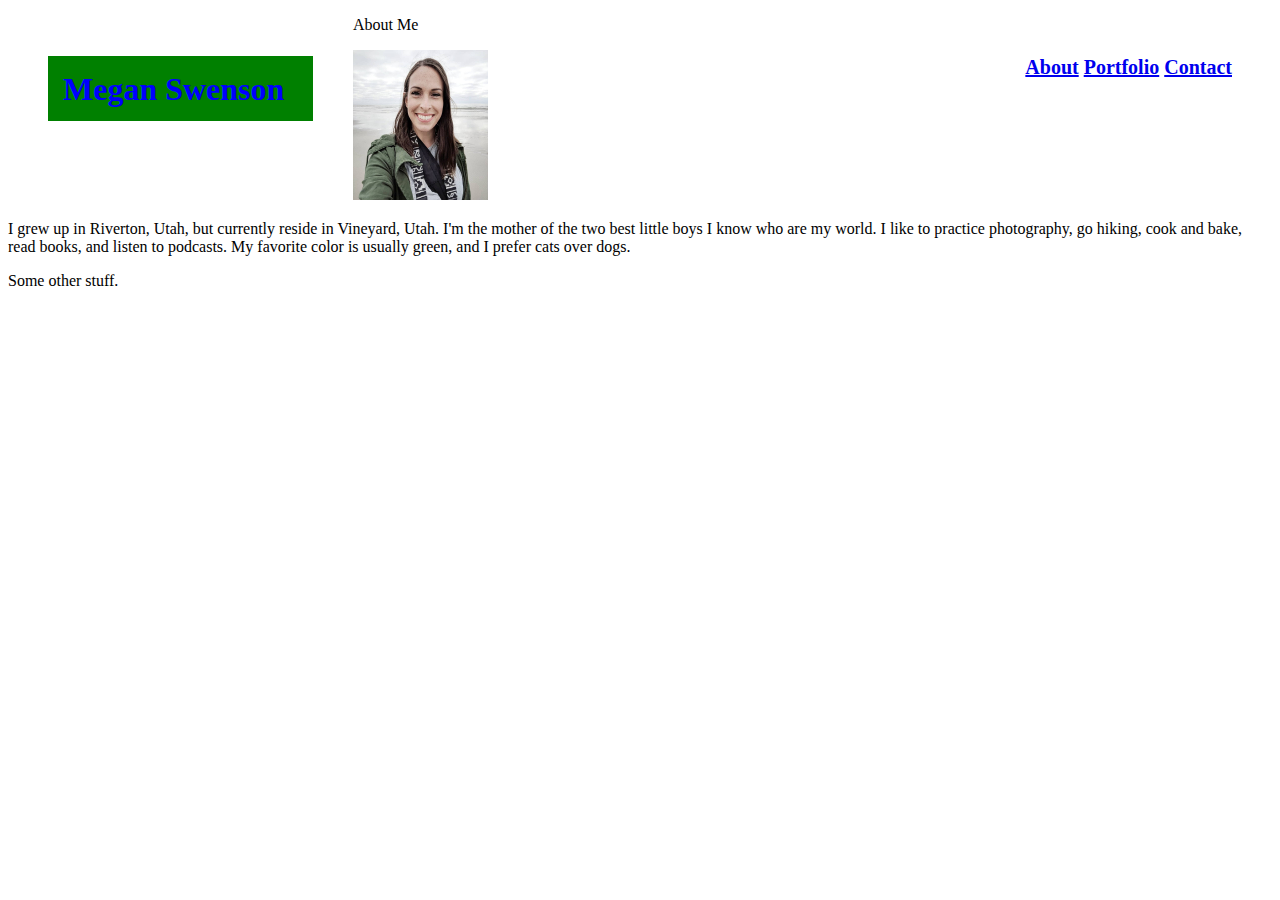
==== index.html @ f1965c6b "Adding first html file for about page" ====
<!DOCTYPE html>
<html>
<head>
    <title>Megan Swenson</title>
    <!-- Linking CSS -->
    <link rel="stylesheet" type="text/css" href="assets/css/style.css">
</head>

<body>
    <h1>Megan Swenson</h1>
    <h2>
        <a href="about.asp">About</a>
        <a href="portfolio.asp">Portfolio</a>
        <a href="contact.asp">Contact</a>
    </h2>

    <p>About Me</p>

    <img src="assets/images/43632629_10161155979555604_6531806587542044672_o.jpg" alt="About Me Photo" width="135" height="150">

    <p>I grew up in Riverton, Utah, but currently reside in Vineyard, Utah. I'm the mother of the two best little boys I know who are my world. I like to practice photography, go hiking, cook and bake, read books, and listen to podcasts. My favorite color is usually green, and I prefer cats over dogs.</p>
    <p>Some other stuff.</p>
</body>













</html>
---- assets/css/style.css ----
h1 {
    color: blue;
    background-color: green;
    width: 235px;
    height: 35px;
    padding: 15px;
    margin: 40px;
    float: left;
}

h2 {
    margin: 40px;
    float: right;
    font-size: 20px;
}
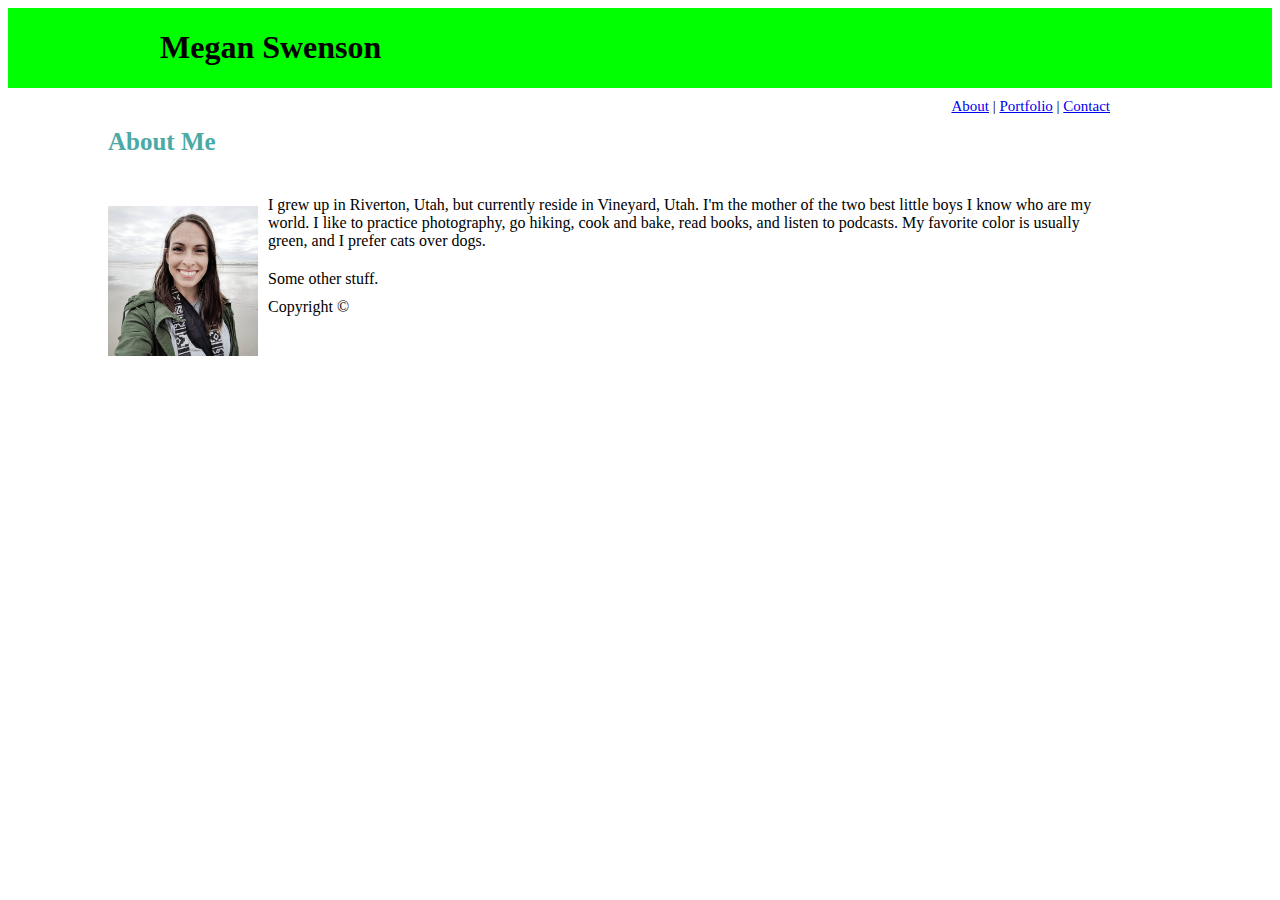
==== commit dda58ad5: "Adding updated html and css files" ====
--- a/index.html
+++ b/index.html
@@ -1,26 +1,43 @@
 <!DOCTYPE html>
 <html>
 <head>
-    <title>Megan Swenson</title>
+    <title>Megan's Portfolio</title>
     <!-- Linking CSS -->
     <link rel="stylesheet" type="text/css" href="assets/css/style.css">
 </head>
 
+
+
 <body>
-    <h1>Megan Swenson</h1>
-    <h2>
-        <a href="about.asp">About</a>
-        <a href="portfolio.asp">Portfolio</a>
-        <a href="contact.asp">Contact</a>
-    </h2>
+    <div class="clearfix">
+    <header>
+    <div class="subheader">
+        <h1 class=“fullname”>Megan Swenson</h1>
+        <nav>
+            <a href=“index.html”>About</a> |
+            <a href=“portfolio.html”>Portfolio</a> |
+            <a href=“contact.html”>Contact</a>
+        </nav>
+    </div>
+    </header>
+    </div>
 
-    <p>About Me</p>
+    <h1 class="pageheading">About Me</h1>
 
-    <img src="assets/images/43632629_10161155979555604_6531806587542044672_o.jpg" alt="About Me Photo" width="135" height="150">
+    <img src="assets/images/43632629_10161155979555604_6531806587542044672_o.jpg" alt="About Me Photo" width="150">
 
     <p>I grew up in Riverton, Utah, but currently reside in Vineyard, Utah. I'm the mother of the two best little boys I know who are my world. I like to practice photography, go hiking, cook and bake, read books, and listen to podcasts. My favorite color is usually green, and I prefer cats over dogs.</p>
     <p>Some other stuff.</p>
+
+    <div class=“clearfix”>
+
+        <footer>
+            Copyright ©
+        </footer>
+     </div>
+
 </body>
+</html>
 
 
 
--- a/assets/css/style.css
+++ b/assets/css/style.css
@@ -1,15 +1,58 @@
-h1 {
-    color: blue;
-    background-color: green;
-    width: 235px;
-    height: 35px;
-    padding: 15px;
-    margin: 40px;
+.clearfix::after {
+    clear: both;
+    display: block;
+    content: “”;
+  }
+
+header {
+    background-color: lime;
+    display: inline;
     float: left;
+    margin: 0px;
+    width: 100%;
+    height: 80px;
 }
 
-h2 {
-    margin: 40px;
+.subheader {
+    width: 960px;
+    display: block;
+    margin: auto;
+}
+
+.fullname {
+    color: white;
+    background-color: #4AAAA5;
+    padding: 20px 20px 20px 20px;
+    text-align: center;
+    font-size: 25px;
+    font-family: ‘Georgia’, Times, Times New Roman, serif;
+    display: inline;
+    margin: 0px 0px 0px 100px;
+}
+
+nav {
     float: right;
-    font-size: 20px;
+    padding: 10px;
+    display: inline;
+    font-size: 15px;
+    position: relative;
+}
+
+.pageheading {
+    margin: 40px 40px 40px 100px;
+    float: left;
+    color: #4aaaa5;
+    width: 100%;
+    font-size: 25px;
+}
+
+img {
+    float: left;
+    margin: 0px 0px 0px 90px;
+    padding: 10px;
+}
+
+p {
+    margin: 0px 150px 0px 0px;
+    padding: 10px;
 }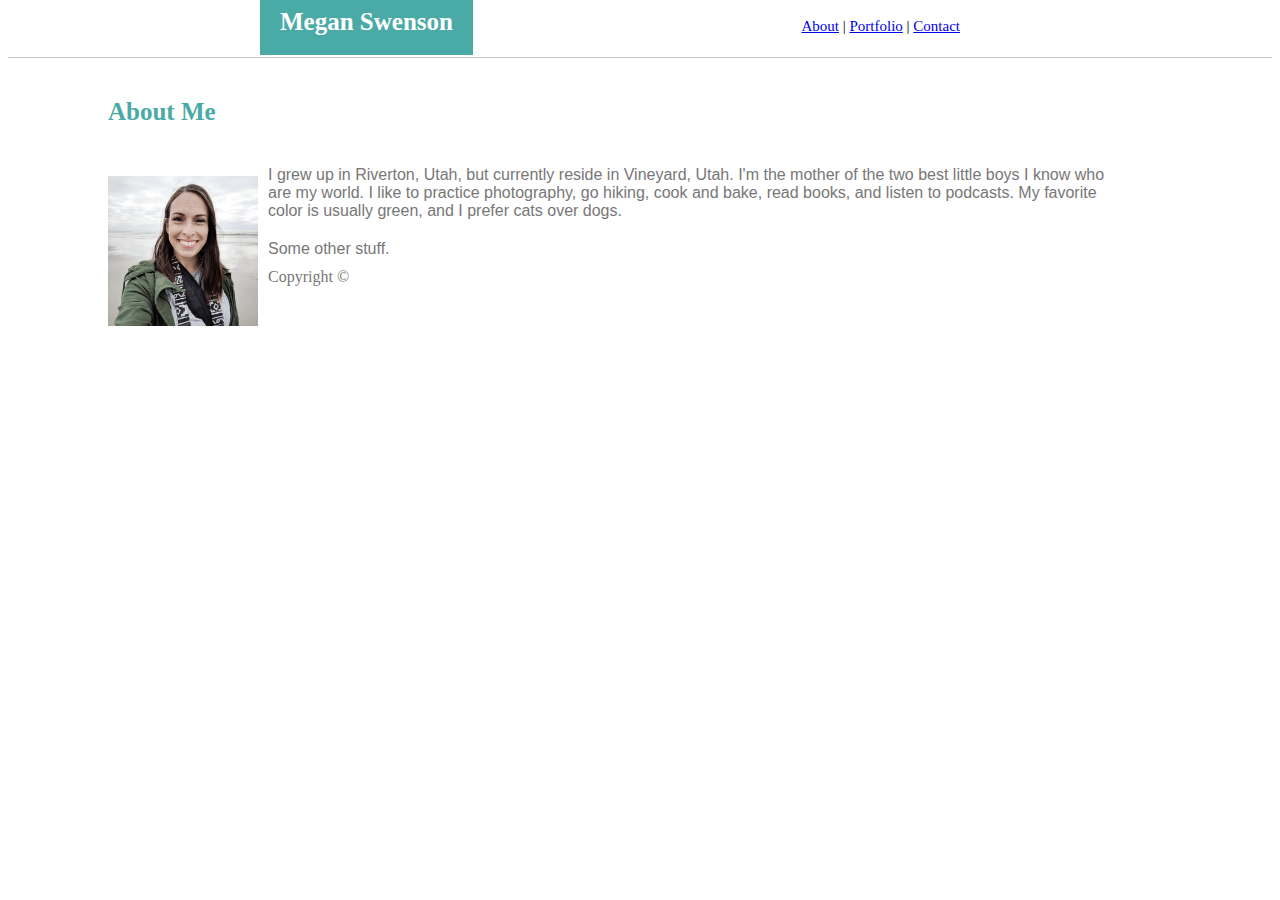
==== commit bcdfb6e7: "Adding updated html and css code and a background image." ====
--- a/index.html
+++ b/index.html
@@ -12,7 +12,7 @@
     <div class="clearfix">
     <header>
     <div class="subheader">
-        <h1 class=“fullname”>Megan Swenson</h1>
+    <h1 class="fullname">Megan Swenson</h1>
         <nav>
             <a href=“index.html”>About</a> |
             <a href=“portfolio.html”>Portfolio</a> |
--- a/assets/css/style.css
+++ b/assets/css/style.css
@@ -5,12 +5,13 @@
   }
 
 header {
-    background-color: lime;
+    background-color: #ffffff;
     display: inline;
     float: left;
     margin: 0px;
     width: 100%;
-    height: 80px;
+    height: 49px;
+    border-bottom: 1px solid #cccccc;
 }
 
 .subheader {
@@ -22,7 +23,7 @@
 .fullname {
     color: white;
     background-color: #4AAAA5;
-    padding: 20px 20px 20px 20px;
+    padding: 20px;
     text-align: center;
     font-size: 25px;
     font-family: ‘Georgia’, Times, Times New Roman, serif;
@@ -36,6 +37,7 @@
     display: inline;
     font-size: 15px;
     position: relative;
+    margin: 0px 150px 0px 0px;
 }
 
 .pageheading {
@@ -44,6 +46,7 @@
     color: #4aaaa5;
     width: 100%;
     font-size: 25px;
+    font-family: ‘Georgia’, Times, Times New Roman, serif;
 }
 
 img {
@@ -55,4 +58,10 @@
 p {
     margin: 0px 150px 0px 0px;
     padding: 10px;
+    font-family: 'Arial', 'Helvetica Neue', Helvetica, sans-serif;
+    color: #777777;
+}
+
+footer {
+    color: #777777
 }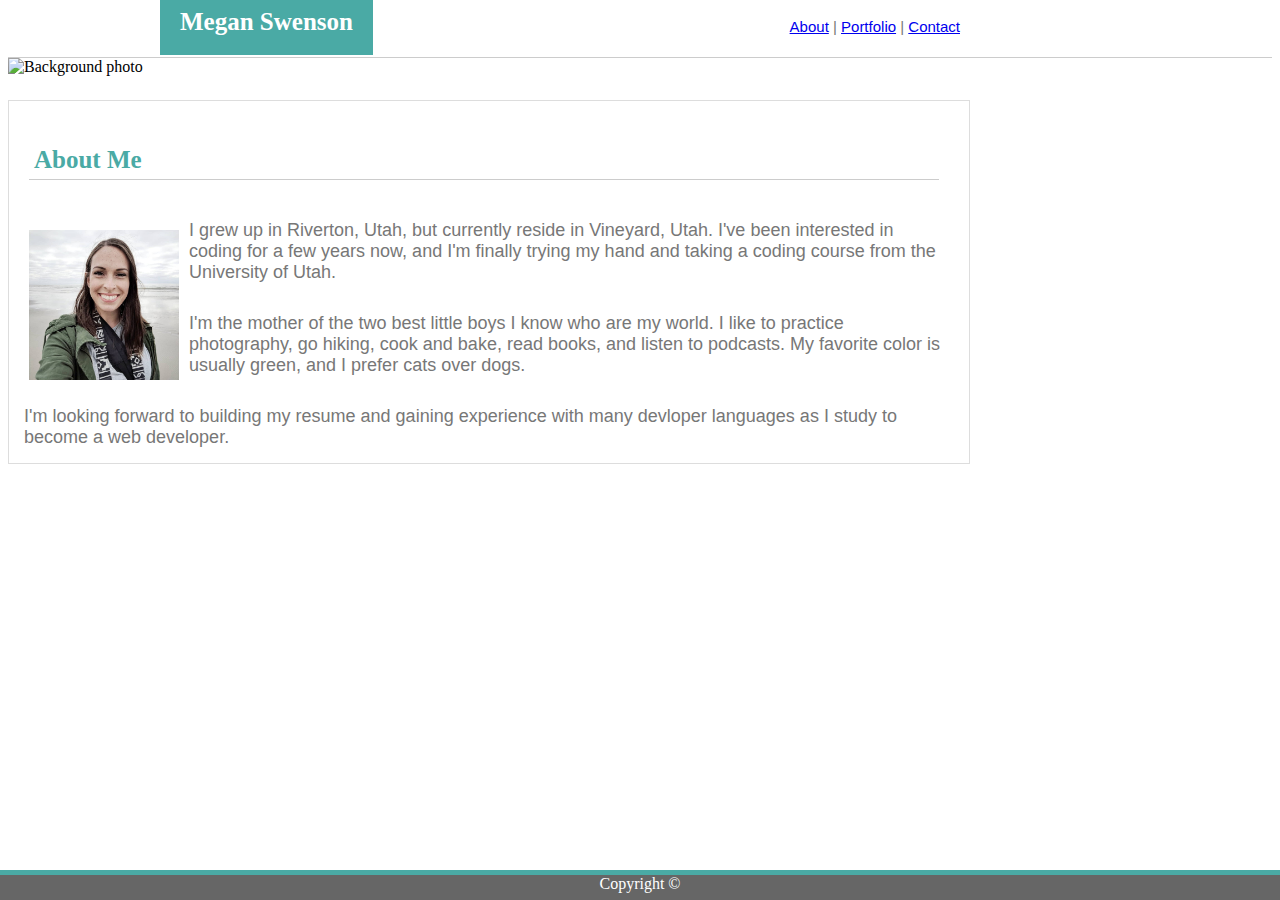
==== commit e0e6615b: "Adding updated index.html and style.css files and adding new contact.html and reset.css files" ====
--- a/index.html
+++ b/index.html
@@ -1,7 +1,7 @@
 <!DOCTYPE html>
 <html>
 <head>
-    <title>Megan's Portfolio</title>
+    <title>Megan Swenson :: About</title>
     <!-- Linking CSS -->
     <link rel="stylesheet" type="text/css" href="assets/css/style.css">
 </head>
@@ -22,19 +22,23 @@
     </header>
     </div>
 
+    <img src="https://github.com/megswen/Basic-Portfolio/blob/master/assets/images/what-the-hex.png?raw=true" class="backgroundphoto" alt="Background photo" width="100%">
+
+    <div class="boxed">
     <h1 class="pageheading">About Me</h1>
 
-    <img src="assets/images/43632629_10161155979555604_6531806587542044672_o.jpg" alt="About Me Photo" width="150">
+    <img src="assets/images/43632629_10161155979555604_6531806587542044672_o.jpg" class="profilephoto" alt="About Me Photo" width="150">
 
-    <p>I grew up in Riverton, Utah, but currently reside in Vineyard, Utah. I'm the mother of the two best little boys I know who are my world. I like to practice photography, go hiking, cook and bake, read books, and listen to podcasts. My favorite color is usually green, and I prefer cats over dogs.</p>
-    <p>Some other stuff.</p>
+    <p>I grew up in Riverton, Utah, but currently reside in Vineyard, Utah. I've been interested in coding for a few years now, and I'm finally trying my hand and taking a coding course from the University of Utah.</p>
+    <p>I'm the mother of the two best little boys I know who are my world. I like to practice photography, go hiking, cook and bake, read books, and listen to podcasts. My favorite color is usually green, and I prefer cats over dogs.</p>
+    <p>I'm looking forward to building my resume and gaining experience with many devloper languages as I study to become a web developer.</p>
 
     <div class=“clearfix”>
-
+    </div>
         <footer>
             Copyright ©
         </footer>
-     </div>
+    </div>
 
 </body>
 </html>
--- a/assets/css/style.css
+++ b/assets/css/style.css
@@ -24,11 +24,11 @@
     color: white;
     background-color: #4AAAA5;
     padding: 20px;
-    text-align: center;
     font-size: 25px;
     font-family: ‘Georgia’, Times, Times New Roman, serif;
     display: inline;
-    margin: 0px 0px 0px 100px;
+    margin: 0px 0px 0px 0px;
+    text-align: center;
 }
 
 nav {
@@ -38,30 +38,82 @@
     font-size: 15px;
     position: relative;
     margin: 0px 150px 0px 0px;
+    font-family: 'Arial', 'Helvetica Neue', Helvetica, sans-serif; 
+    color: #777777;
+}
+
+.boxed {
+    background-color: white;
+    width: 960px;
+    margin: auto;
+    position: absolute;
+    top: 100px;
+    border: 1px solid #dddddd;
 }
 
 .pageheading {
-    margin: 40px 40px 40px 100px;
+    margin: 40px 40px 40px 20px;
     float: left;
     color: #4aaaa5;
-    width: 100%;
+    width: 900px;
     font-size: 25px;
     font-family: ‘Georgia’, Times, Times New Roman, serif;
+    background-color: white;
+    border-bottom: 1px solid #cccccc;
+    padding: 5px;
 }
 
-img {
+.profilephoto {
     float: left;
-    margin: 0px 0px 0px 90px;
+    margin: 0px 0px 0px 10px;
     padding: 10px;
 }
 
 p {
-    margin: 0px 150px 0px 0px;
-    padding: 10px;
+    margin: 0px 10px 0px 0px;
+    padding: 15px;
     font-family: 'Arial', 'Helvetica Neue', Helvetica, sans-serif;
     color: #777777;
+    background-color: white;
+    font-size: 18px;
+}
+
+.backgroundphoto {
+    width: 100%;
 }
 
 footer {
-    color: #777777
-}+    color: white;
+    background-color: #666666;
+    position: fixed;
+    left: 0;
+    bottom: 0;
+    width: 100%;
+    height: 25px;
+    text-align: center;
+    border-top: 5px solid #4aaaa5;
+}
+
+input[type=text] {
+    width: 910px;
+    padding: 0px 0px;
+    margin: 0px 20px 0px 20px;
+    padding: 5px;
+    box-sizing: border-box;
+  }
+
+  #name {
+    font-size: 20px;
+  }
+
+  #email {
+    font-size: 20px;
+  }
+
+  #message {
+    font-size: 20px;
+  }
+
+  label {
+      margin: 0px 0px 0px 20px;
+  }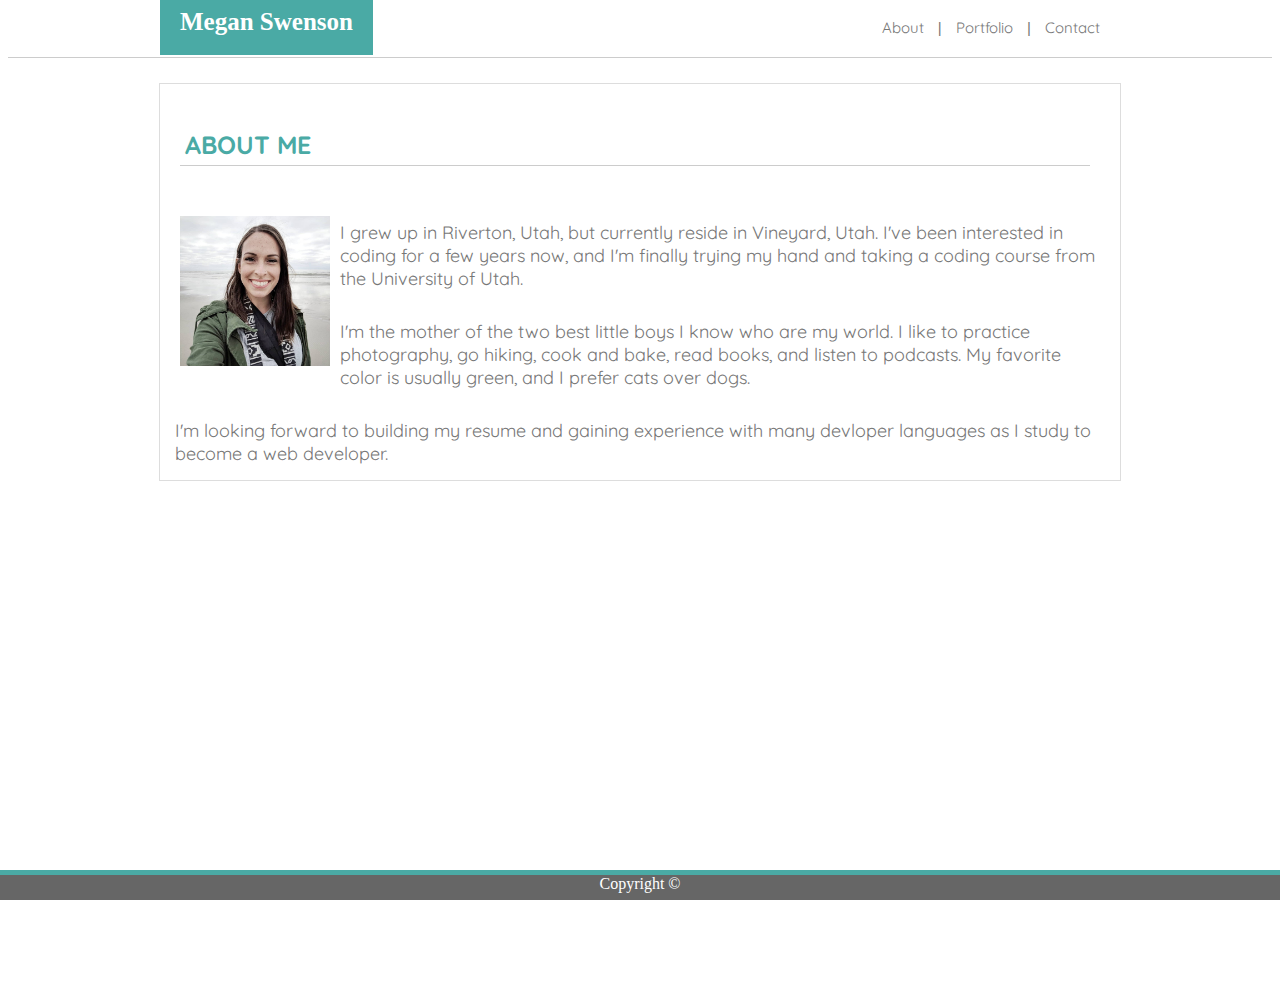
==== commit d07873a1: "Adding my first completed homework assignment." ====
--- a/index.html
+++ b/index.html
@@ -4,55 +4,42 @@
     <title>Megan Swenson :: About</title>
     <!-- Linking CSS -->
     <link rel="stylesheet" type="text/css" href="assets/css/style.css">
+    <link href="https://fonts.googleapis.com/css?family=Quicksand&display=swap" rel="stylesheet">
 </head>
 
 
 
 <body>
-    <div class="clearfix">
+    
     <header>
-    <div class="subheader">
-    <h1 class="fullname">Megan Swenson</h1>
-        <nav>
-            <a href=“index.html”>About</a> |
-            <a href=“portfolio.html”>Portfolio</a> |
-            <a href=“contact.html”>Contact</a>
-        </nav>
+        <div class="subheader">
+            <h1 class="fullname">Megan Swenson</h1>
+            <nav>
+                <a href="index.html">About</a> |
+                <a href="portfolio.html">Portfolio</a> |
+                <a href="contact.html">Contact</a>
+            </nav>
+        </div>
+    </header>
+    <div class="clearfix"></div>
+
+    <div class="main">
+        <div class="boxed">
+            <h1 class="pageheading">ABOUT ME</h1>
+
+            <img src="assets/images/43632629_10161155979555604_6531806587542044672_o.jpg" class="profilephoto" alt="About Me Photo" width="150">
+
+            <p>I grew up in Riverton, Utah, but currently reside in Vineyard, Utah. I've been interested in coding for a few years now, and I'm finally trying my hand and taking a coding course from the University of Utah.</p>
+            <p>I'm the mother of the two best little boys I know who are my world. I like to practice photography, go hiking, cook and bake, read books, and listen to podcasts. My favorite color is usually green, and I prefer cats over dogs.</p>
+            <p>I'm looking forward to building my resume and gaining experience with many devloper languages as I study to become a web developer.</p>
+
+            <div class=“clearfix”></div>
+        </div>
     </div>
-    </header>
-    </div>
-
-    <img src="https://github.com/megswen/Basic-Portfolio/blob/master/assets/images/what-the-hex.png?raw=true" class="backgroundphoto" alt="Background photo" width="100%">
-
-    <div class="boxed">
-    <h1 class="pageheading">About Me</h1>
-
-    <img src="assets/images/43632629_10161155979555604_6531806587542044672_o.jpg" class="profilephoto" alt="About Me Photo" width="150">
-
-    <p>I grew up in Riverton, Utah, but currently reside in Vineyard, Utah. I've been interested in coding for a few years now, and I'm finally trying my hand and taking a coding course from the University of Utah.</p>
-    <p>I'm the mother of the two best little boys I know who are my world. I like to practice photography, go hiking, cook and bake, read books, and listen to podcasts. My favorite color is usually green, and I prefer cats over dogs.</p>
-    <p>I'm looking forward to building my resume and gaining experience with many devloper languages as I study to become a web developer.</p>
-
-    <div class=“clearfix”>
-    </div>
-        <footer>
-            Copyright ©
-        </footer>
-    </div>
+    <footer>
+        Copyright ©
+    </footer>
+    
 
 </body>
-</html>
-
-
-
-
-
-
-
-
-
-
-
-
-
 </html>--- a/assets/css/style.css
+++ b/assets/css/style.css
@@ -1,4 +1,8 @@
-.clearfix::after {
+html, body {
+  height: 100%;
+}
+
+.clearfix {
     clear: both;
     display: block;
     content: “”;
@@ -25,7 +29,7 @@
     background-color: #4AAAA5;
     padding: 20px;
     font-size: 25px;
-    font-family: ‘Georgia’, Times, Times New Roman, serif;
+    ffont-family: 'Quicksand';
     display: inline;
     margin: 0px 0px 0px 0px;
     text-align: center;
@@ -37,27 +41,35 @@
     display: inline;
     font-size: 15px;
     position: relative;
-    margin: 0px 150px 0px 0px;
+    margin: 0px;
     font-family: 'Arial', 'Helvetica Neue', Helvetica, sans-serif; 
     color: #777777;
+}
+
+.main {
+  width: 100%;
+  background-image: url('https://github.com/megswen/Basic-Portfolio/blob/master/assets/images/rockywall_@2X.png?raw=true');
+  background-repeat: repeat;
+  padding: 25px 0px;
+  min-height: 100%;
+  position: relative;
 }
 
 .boxed {
     background-color: white;
     width: 960px;
     margin: auto;
-    position: absolute;
     top: 100px;
     border: 1px solid #dddddd;
+    font-size: 16px;
 }
 
 .pageheading {
     margin: 40px 40px 40px 20px;
-    float: left;
     color: #4aaaa5;
     width: 900px;
     font-size: 25px;
-    font-family: ‘Georgia’, Times, Times New Roman, serif;
+    font-family: 'Quicksand';
     background-color: white;
     border-bottom: 1px solid #cccccc;
     padding: 5px;
@@ -72,7 +84,7 @@
 p {
     margin: 0px 10px 0px 0px;
     padding: 15px;
-    font-family: 'Arial', 'Helvetica Neue', Helvetica, sans-serif;
+    font-family: 'Quicksand';
     color: #777777;
     background-color: white;
     font-size: 18px;
@@ -94,11 +106,14 @@
     border-top: 5px solid #4aaaa5;
 }
 
+form {
+    padding: 20px;
+}
+
 input[type=text] {
     width: 910px;
-    padding: 0px 0px;
-    margin: 0px 20px 0px 20px;
     padding: 5px;
+    margin: 0px;
     box-sizing: border-box;
   }
 
@@ -115,5 +130,37 @@
   }
 
   label {
-      margin: 0px 0px 0px 20px;
+      margin: 0px 20px 0px 20px;
+  }
+
+  .container {
+    float: left;
+    position: relative;
+    margin: 20px;
+  }
+
+  .textblock {
+    position: absolute;
+    bottom: 20px;
+    background-color: #4aaaa5;
+    color: white;
+    padding-left: 20px;
+    padding-right: 20px;
+    width: 160px;
+    height: 50px;
+    text-align: center;
+    font-size: 20px;
+    font-family: 'Georgia', Times, Times New Roman, serif;
+  }
+
+  a {
+    text-decoration: none;
+    color: #777777;
+    padding: 10px;
+    font-family: 'Quicksand';
+  }
+
+  a:hover {
+    font-weight: bold;
+    color: black;
   }